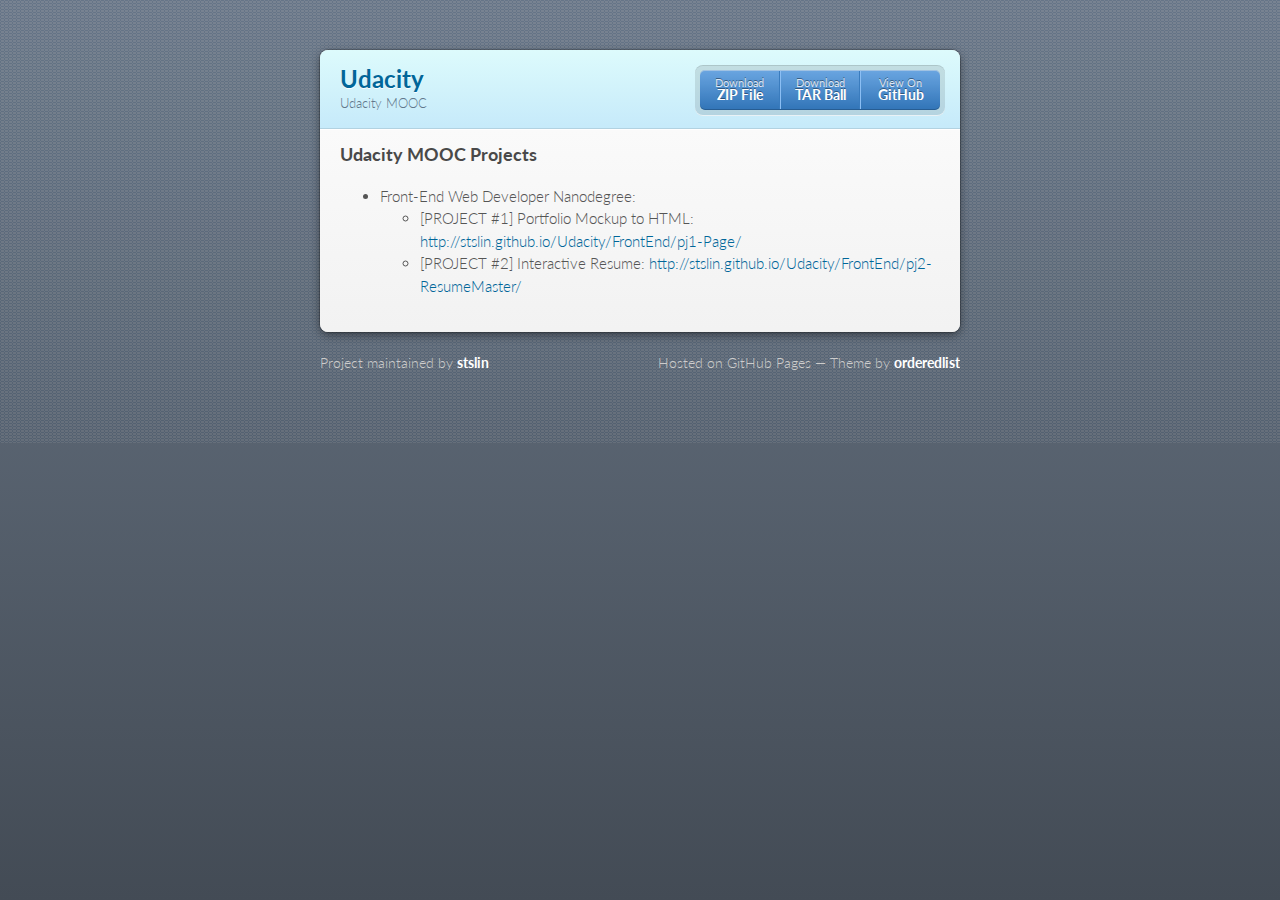
==== index.html @ 6cd15152 "Create gh-pages branch via GitHub" ====
<!doctype html>
<html>
  <head>
    <meta charset="utf-8">
    <meta http-equiv="X-UA-Compatible" content="chrome=1">
    <title>Udacity by stslin</title>

    <link rel="stylesheet" href="stylesheets/styles.css">
    <link rel="stylesheet" href="stylesheets/pygment_trac.css">
    <script src="javascripts/scale.fix.js"></script>
    <meta name="viewport" content="width=device-width, initial-scale=1, user-scalable=no">

    <!--[if lt IE 9]>
    <script src="//html5shiv.googlecode.com/svn/trunk/html5.js"></script>
    <![endif]-->
  </head>
  <body>
    <div class="wrapper">
      <header>
        <h1>Udacity</h1>
        <p>Udacity MOOC</p>
        <p class="view"><a href="https://github.com/stslin/Udacity">View the Project on GitHub <small>stslin/Udacity</small></a></p>
        <ul>
          <li><a href="https://github.com/stslin/Udacity/zipball/master">Download <strong>ZIP File</strong></a></li>
          <li><a href="https://github.com/stslin/Udacity/tarball/master">Download <strong>TAR Ball</strong></a></li>
          <li><a href="https://github.com/stslin/Udacity">View On <strong>GitHub</strong></a></li>
        </ul>
      </header>
      <section>
        <h3>
<a id="udacity-mooc-projects" class="anchor" href="#udacity-mooc-projects" aria-hidden="true"><span class="octicon octicon-link"></span></a>Udacity MOOC Projects</h3>

<ul>
<li>Front-End Web Developer Nanodegree:

<ul>
<li>[PROJECT #1] Portfolio Mockup to HTML: <a href="http://stslin.github.io/Udacity/FrontEnd/pj1-Page/">http://stslin.github.io/Udacity/FrontEnd/pj1-Page/</a>
</li>
<li>[PROJECT #2] Interactive Resume: <a href="http://stslin.github.io/Udacity/FrontEnd/pj2-ResumeMaster/">http://stslin.github.io/Udacity/FrontEnd/pj2-ResumeMaster/</a>
</li>
</ul>
</li>
</ul>
      </section>
    </div>
    <footer>
      <p>Project maintained by <a href="https://github.com/stslin">stslin</a></p>
      <p>Hosted on GitHub Pages &mdash; Theme by <a href="https://github.com/orderedlist">orderedlist</a></p>
    </footer>
    <!--[if !IE]><script>fixScale(document);</script><![endif]-->
              <script type="text/javascript">
            var gaJsHost = (("https:" == document.location.protocol) ? "https://ssl." : "http://www.");
            document.write(unescape("%3Cscript src='" + gaJsHost + "google-analytics.com/ga.js' type='text/javascript'%3E%3C/script%3E"));
          </script>
          <script type="text/javascript">
            try {
              var pageTracker = _gat._getTracker("UA-60026752-1");
            pageTracker._trackPageview();
            } catch(err) {}
          </script>

  </body>
</html>
---- stylesheets/styles.css ----
@import url(https://fonts.googleapis.com/css?family=Lato:300italic,700italic,300,700);
html {
  background: #6C7989;
  background: #6c7989 -webkit-gradient(linear, 50% 0%, 50% 100%, color-stop(0%, #6c7989), color-stop(100%, #434b55)) fixed;
  background: #6c7989 -webkit-linear-gradient(#6c7989, #434b55) fixed;
  background: #6c7989 -moz-linear-gradient(#6c7989, #434b55) fixed;
  background: #6c7989 -o-linear-gradient(#6c7989, #434b55) fixed;
  background: #6c7989 -ms-linear-gradient(#6c7989, #434b55) fixed;
  background: #6c7989 linear-gradient(#6c7989, #434b55) fixed;
}

body {
  padding: 50px 0;
  margin: 0;
  font: 14px/1.5 Lato, "Helvetica Neue", Helvetica, Arial, sans-serif;
  color: #555;
  font-weight: 300;
  background: url('[data-uri]') fixed;
}

.wrapper {
  width: 640px;
  margin: 0 auto;
  background: #DEDEDE;
  -webkit-border-radius: 8px;
  -moz-border-radius: 8px;
  -ms-border-radius: 8px;
  -o-border-radius: 8px;
  border-radius: 8px;
  -webkit-box-shadow: rgba(0, 0, 0, 0.2) 0 0 0 1px, rgba(0, 0, 0, 0.45) 0 3px 10px;
  -moz-box-shadow: rgba(0, 0, 0, 0.2) 0 0 0 1px, rgba(0, 0, 0, 0.45) 0 3px 10px;
  box-shadow: rgba(0, 0, 0, 0.2) 0 0 0 1px, rgba(0, 0, 0, 0.45) 0 3px 10px;
}

header, section, footer {
  display: block;
}

a {
  color: #069;
  text-decoration: none;
}

p {
  margin: 0 0 20px;
  padding: 0;
}

strong {
  color: #222;
  font-weight: 700;
}

header {
  -webkit-border-radius: 8px 8px 0 0;
  -moz-border-radius: 8px 8px 0 0;
  -ms-border-radius: 8px 8px 0 0;
  -o-border-radius: 8px 8px 0 0;
  border-radius: 8px 8px 0 0;
  background: #C6EAFA;
  background: -webkit-gradient(linear, 50% 0%, 50% 100%, color-stop(0%, #ddfbfc), color-stop(100%, #c6eafa));
  background: -webkit-linear-gradient(#ddfbfc, #c6eafa);
  background: -moz-linear-gradient(#ddfbfc, #c6eafa);
  background: -o-linear-gradient(#ddfbfc, #c6eafa);
  background: -ms-linear-gradient(#ddfbfc, #c6eafa);
  background: linear-gradient(#ddfbfc, #c6eafa);
  position: relative;
  padding: 15px 20px;
  border-bottom: 1px solid #B2D2E1;
}
header h1 {
  margin: 0;
  padding: 0;
  font-size: 24px;
  line-height: 1.2;
  color: #069;
  text-shadow: rgba(255, 255, 255, 0.9) 0 1px 0;
}
header.without-description h1 {
  margin: 10px 0;
}
header p {
  margin: 0;
  color: #61778B;
  width: 300px;
  font-size: 13px;
}
header p.view {
  display: none;
  font-weight: 700;
  text-shadow: rgba(255, 255, 255, 0.9) 0 1px 0;
  -webkit-font-smoothing: antialiased;
}
header p.view a {
  color: #06c;
}
header p.view small {
  font-weight: 400;
}
header ul {
  margin: 0;
  padding: 0;
  list-style: none;
  position: absolute;
  z-index: 1;
  right: 20px;
  top: 20px;
  height: 38px;
  padding: 1px 0;
  background: #5198DF;
  background: -webkit-gradient(linear, 50% 0%, 50% 100%, color-stop(0%, #77b9fb), color-stop(100%, #3782cd));
  background: -webkit-linear-gradient(#77b9fb, #3782cd);
  background: -moz-linear-gradient(#77b9fb, #3782cd);
  background: -o-linear-gradient(#77b9fb, #3782cd);
  background: -ms-linear-gradient(#77b9fb, #3782cd);
  background: linear-gradient(#77b9fb, #3782cd);
  border-radius: 5px;
  -webkit-box-shadow: inset rgba(255, 255, 255, 0.45) 0 1px 0, inset rgba(0, 0, 0, 0.2) 0 -1px 0;
  -moz-box-shadow: inset rgba(255, 255, 255, 0.45) 0 1px 0, inset rgba(0, 0, 0, 0.2) 0 -1px 0;
  box-shadow: inset rgba(255, 255, 255, 0.45) 0 1px 0, inset rgba(0, 0, 0, 0.2) 0 -1px 0;
  width: auto;
}
header ul:before {
  content: '';
  position: absolute;
  z-index: -1;
  left: -5px;
  top: -4px;
  right: -5px;
  bottom: -6px;
  background: rgba(0, 0, 0, 0.1);
  -webkit-border-radius: 8px;
  -moz-border-radius: 8px;
  -ms-border-radius: 8px;
  -o-border-radius: 8px;
  border-radius: 8px;
  -webkit-box-shadow: rgba(0, 0, 0, 0.2) 0 -1px 0, inset rgba(255, 255, 255, 0.7) 0 -1px 0;
  -moz-box-shadow: rgba(0, 0, 0, 0.2) 0 -1px 0, inset rgba(255, 255, 255, 0.7) 0 -1px 0;
  box-shadow: rgba(0, 0, 0, 0.2) 0 -1px 0, inset rgba(255, 255, 255, 0.7) 0 -1px 0;
}
header ul li {
  width: 79px;
  float: left;
  border-right: 1px solid #3A7CBE;
  height: 38px;
}
header ul li.single {
  border: none;
}
header ul li + li {
  width: 78px;
  border-left: 1px solid #8BBEF3;
}
header ul li + li + li {
  border-right: none;
  width: 79px;
}
header ul a {
  line-height: 1;
  font-size: 11px;
  color: #fff;
  color: rgba(255, 255, 255, 0.8);
  display: block;
  text-align: center;
  font-weight: 400;
  padding-top: 6px;
  height: 40px;
  text-shadow: rgba(0, 0, 0, 0.4) 0 -1px 0;
}
header ul a strong {
  font-size: 14px;
  display: block;
  color: #fff;
  -webkit-font-smoothing: antialiased;
}

section {
  padding: 15px 20px;
  font-size: 15px;
  border-top: 1px solid #fff;
  background: -webkit-gradient(linear, 50% 0%, 50% 700, color-stop(0%, #fafafa), color-stop(100%, #dedede));
  background: -webkit-linear-gradient(#fafafa, #dedede 700px);
  background: -moz-linear-gradient(#fafafa, #dedede 700px);
  background: -o-linear-gradient(#fafafa, #dedede 700px);
  background: -ms-linear-gradient(#fafafa, #dedede 700px);
  background: linear-gradient(#fafafa, #dedede 700px);
  -webkit-border-radius: 0 0 8px 8px;
  -moz-border-radius: 0 0 8px 8px;
  -ms-border-radius: 0 0 8px 8px;
  -o-border-radius: 0 0 8px 8px;
  border-radius: 0 0 8px 8px;
  position: relative;
}

h1, h2, h3, h4, h5, h6 {
  color: #222;
  padding: 0;
  margin: 0 0 20px;
  line-height: 1.2;
}

p, ul, ol, table, pre, dl {
  margin: 0 0 20px;
}

h1, h2, h3 {
  line-height: 1.1;
}

h1 {
  font-size: 28px;
}

h2 {
  color: #393939;
}

h3, h4, h5, h6 {
  color: #494949;
}

blockquote {
  margin: 0 -20px 20px;
  padding: 15px 20px 1px 40px;
  font-style: italic;
  background: #ccc;
  background: rgba(0, 0, 0, 0.06);
  color: #222;
}

img {
  max-width: 100%;
}

code, pre {
  font-family: Monaco, Bitstream Vera Sans Mono, Lucida Console, Terminal;
  color: #333;
  font-size: 12px;
  overflow-x: auto;
}

pre {
  padding: 20px;
  background: #3A3C42;
  color: #f8f8f2;
  margin: 0 -20px 20px;
}
pre code {
  color: #f8f8f2;
}
li pre {
  margin-left: -60px;
  padding-left: 60px;
}

table {
  width: 100%;
  border-collapse: collapse;
}

th, td {
  text-align: left;
  padding: 5px 10px;
  border-bottom: 1px solid #aaa;
}

dt {
  color: #222;
  font-weight: 700;
}

th {
  color: #222;
}

small {
  font-size: 11px;
}

hr {
  border: 0;
  background: #aaa;
  height: 1px;
  margin: 0 0 20px;
}

footer {
  width: 640px;
  margin: 0 auto;
  padding: 20px 0 0;
  color: #ccc;
  overflow: hidden;
}
footer a {
  color: #fff;
  font-weight: bold;
}
footer p {
  float: left;
}
footer p + p {
  float: right;
}

@media print, screen and (max-width: 740px) {
  body {
    padding: 0;
  }

  .wrapper {
    -webkit-border-radius: 0;
    -moz-border-radius: 0;
    -ms-border-radius: 0;
    -o-border-radius: 0;
    border-radius: 0;
    -webkit-box-shadow: none;
    -moz-box-shadow: none;
    box-shadow: none;
    width: 100%;
  }

  footer {
    -webkit-border-radius: 0;
    -moz-border-radius: 0;
    -ms-border-radius: 0;
    -o-border-radius: 0;
    border-radius: 0;
    padding: 20px;
    width: auto;
  }
  footer p {
    float: none;
    margin: 0;
  }
  footer p + p {
    float: none;
  }
}
@media print, screen and (max-width:580px) {
  header ul {
    display: none;
  }

  header p.view {
    display: block;
  }

  header p {
    width: 100%;
  }
}
@media print {
  header p.view a small:before {
    content: 'at http://github.com/';
  }
}
---- stylesheets/pygment_trac.css ----
.highlight .hll { background-color: #49483e }
.highlight  { background: #3A3C42; color: #f8f8f2 }
.highlight .c { color: #75715e } /* Comment */
.highlight .err { color: #960050; background-color: #1e0010 } /* Error */
.highlight .k { color: #66d9ef } /* Keyword */
.highlight .l { color: #ae81ff } /* Literal */
.highlight .n { color: #f8f8f2 } /* Name */
.highlight .o { color: #f92672 } /* Operator */
.highlight .p { color: #f8f8f2 } /* Punctuation */
.highlight .cm { color: #75715e } /* Comment.Multiline */
.highlight .cp { color: #75715e } /* Comment.Preproc */
.highlight .c1 { color: #75715e } /* Comment.Single */
.highlight .cs { color: #75715e } /* Comment.Special */
.highlight .ge { font-style: italic } /* Generic.Emph */
.highlight .gs { font-weight: bold } /* Generic.Strong */
.highlight .kc { color: #66d9ef } /* Keyword.Constant */
.highlight .kd { color: #66d9ef } /* Keyword.Declaration */
.highlight .kn { color: #f92672 } /* Keyword.Namespace */
.highlight .kp { color: #66d9ef } /* Keyword.Pseudo */
.highlight .kr { color: #66d9ef } /* Keyword.Reserved */
.highlight .kt { color: #66d9ef } /* Keyword.Type */
.highlight .ld { color: #e6db74 } /* Literal.Date */
.highlight .m { color: #ae81ff } /* Literal.Number */
.highlight .s { color: #e6db74 } /* Literal.String */
.highlight .na { color: #a6e22e } /* Name.Attribute */
.highlight .nb { color: #f8f8f2 } /* Name.Builtin */
.highlight .nc { color: #a6e22e } /* Name.Class */
.highlight .no { color: #66d9ef } /* Name.Constant */
.highlight .nd { color: #a6e22e } /* Name.Decorator */
.highlight .ni { color: #f8f8f2 } /* Name.Entity */
.highlight .ne { color: #a6e22e } /* Name.Exception */
.highlight .nf { color: #a6e22e } /* Name.Function */
.highlight .nl { color: #f8f8f2 } /* Name.Label */
.highlight .nn { color: #f8f8f2 } /* Name.Namespace */
.highlight .nx { color: #a6e22e } /* Name.Other */
.highlight .py { color: #f8f8f2 } /* Name.Property */
.highlight .nt { color: #f92672 } /* Name.Tag */
.highlight .nv { color: #f8f8f2 } /* Name.Variable */
.highlight .ow { color: #f92672 } /* Operator.Word */
.highlight .w { color: #f8f8f2 } /* Text.Whitespace */
.highlight .mf { color: #ae81ff } /* Literal.Number.Float */
.highlight .mh { color: #ae81ff } /* Literal.Number.Hex */
.highlight .mi { color: #ae81ff } /* Literal.Number.Integer */
.highlight .mo { color: #ae81ff } /* Literal.Number.Oct */
.highlight .sb { color: #e6db74 } /* Literal.String.Backtick */
.highlight .sc { color: #e6db74 } /* Literal.String.Char */
.highlight .sd { color: #e6db74 } /* Literal.String.Doc */
.highlight .s2 { color: #e6db74 } /* Literal.String.Double */
.highlight .se { color: #ae81ff } /* Literal.String.Escape */
.highlight .sh { color: #e6db74 } /* Literal.String.Heredoc */
.highlight .si { color: #e6db74 } /* Literal.String.Interpol */
.highlight .sx { color: #e6db74 } /* Literal.String.Other */
.highlight .sr { color: #e6db74 } /* Literal.String.Regex */
.highlight .s1 { color: #e6db74 } /* Literal.String.Single */
.highlight .ss { color: #e6db74 } /* Literal.String.Symbol */
.highlight .bp { color: #f8f8f2 } /* Name.Builtin.Pseudo */
.highlight .vc { color: #f8f8f2 } /* Name.Variable.Class */
.highlight .vg { color: #f8f8f2 } /* Name.Variable.Global */
.highlight .vi { color: #f8f8f2 } /* Name.Variable.Instance */
.highlight .il { color: #ae81ff } /* Literal.Number.Integer.Long */
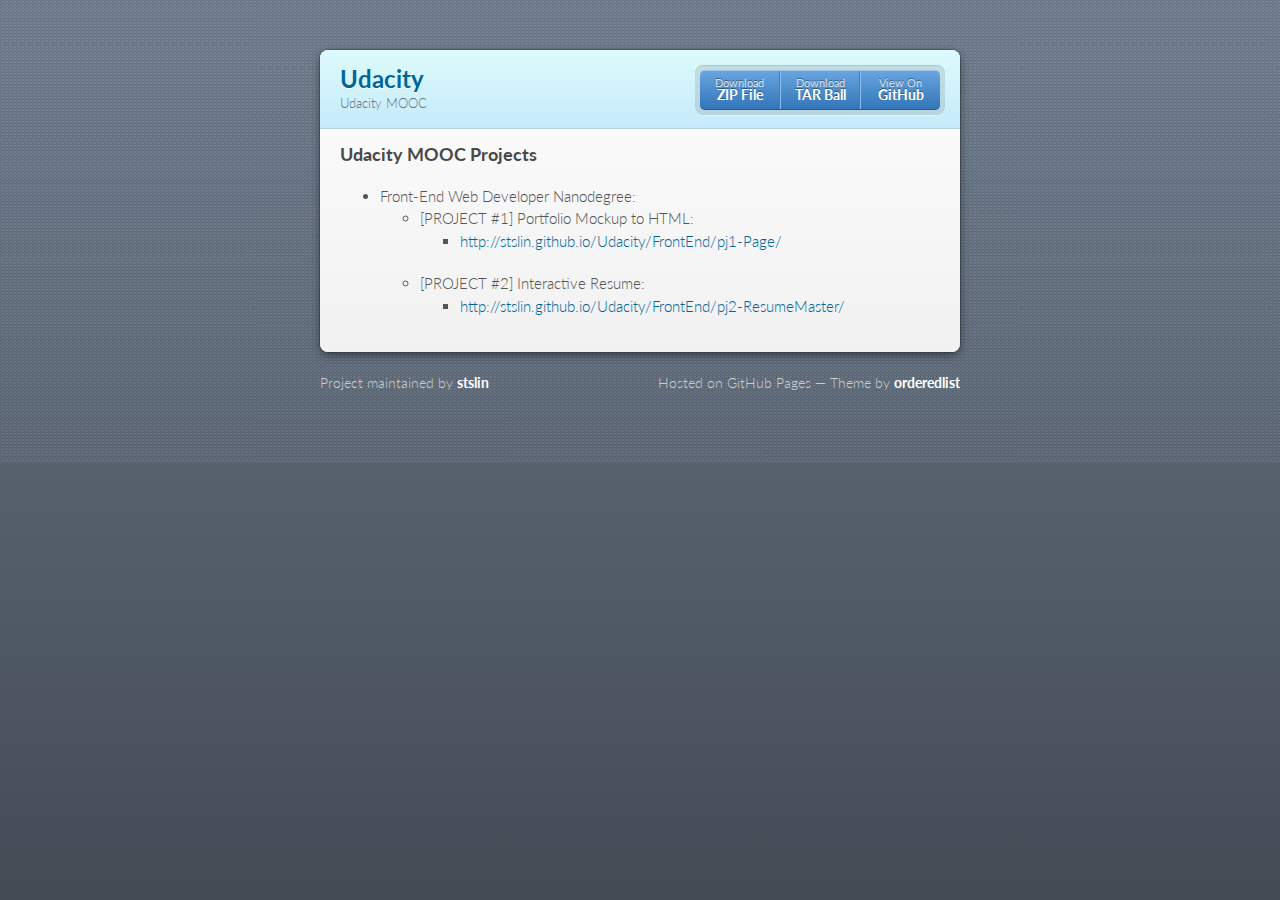
==== commit b7b6fdf6: "Create gh-pages branch via GitHub" ====
--- a/index.html
+++ b/index.html
@@ -34,9 +34,17 @@
 <li>Front-End Web Developer Nanodegree:
 
 <ul>
-<li>[PROJECT #1] Portfolio Mockup to HTML: <a href="http://stslin.github.io/Udacity/FrontEnd/pj1-Page/">http://stslin.github.io/Udacity/FrontEnd/pj1-Page/</a>
+<li>[PROJECT #1] Portfolio Mockup to HTML: 
+
+<ul>
+<li><a href="http://stslin.github.io/Udacity/FrontEnd/pj1-Page/">http://stslin.github.io/Udacity/FrontEnd/pj1-Page/</a></li>
+</ul>
 </li>
-<li>[PROJECT #2] Interactive Resume: <a href="http://stslin.github.io/Udacity/FrontEnd/pj2-ResumeMaster/">http://stslin.github.io/Udacity/FrontEnd/pj2-ResumeMaster/</a>
+<li>[PROJECT #2] Interactive Resume: 
+
+<ul>
+<li><a href="http://stslin.github.io/Udacity/FrontEnd/pj2-ResumeMaster/">http://stslin.github.io/Udacity/FrontEnd/pj2-ResumeMaster/</a></li>
+</ul>
 </li>
 </ul>
 </li>
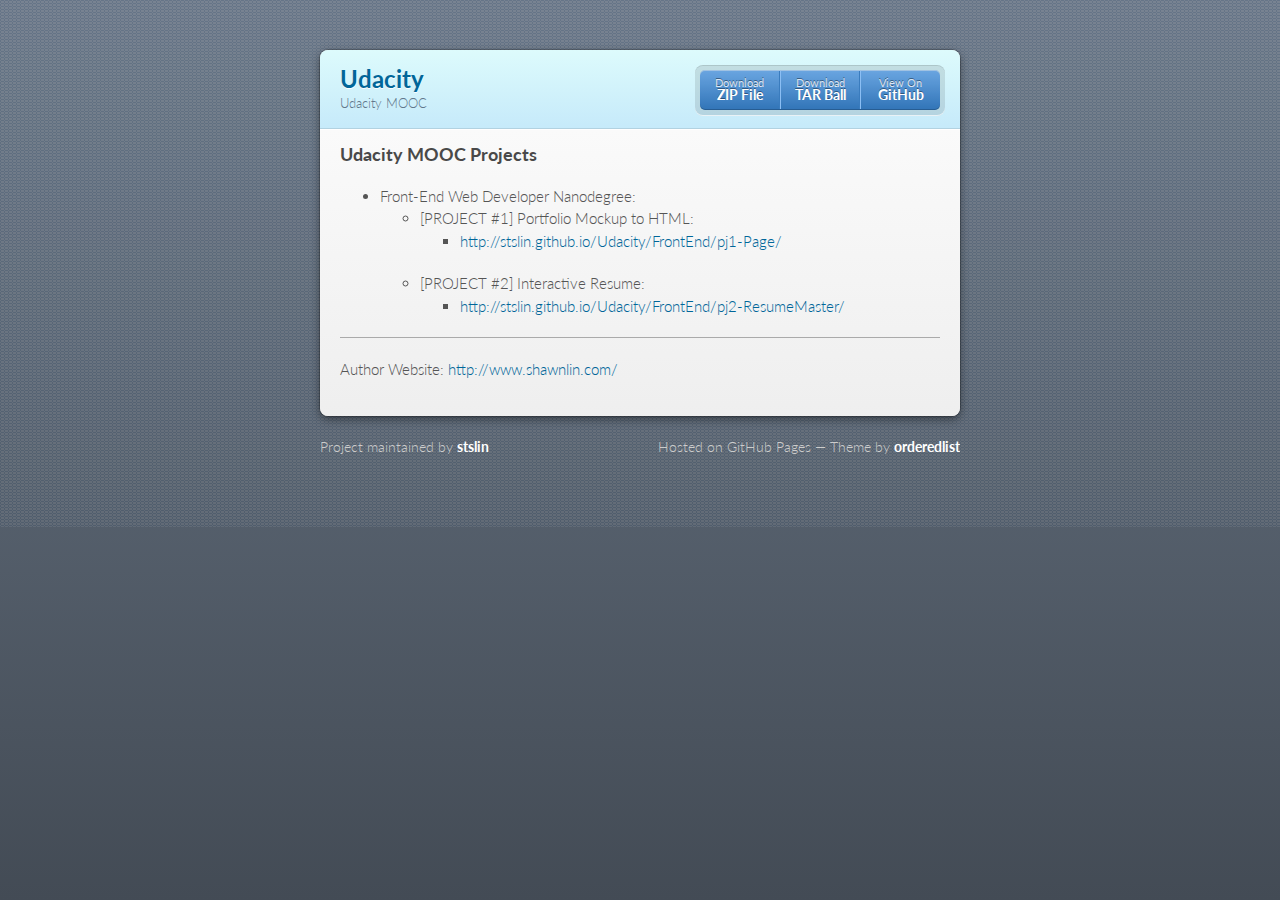
==== commit e52bee3a: "Create gh-pages branch via GitHub" ====
--- a/index.html
+++ b/index.html
@@ -49,6 +49,10 @@
 </ul>
 </li>
 </ul>
+
+<hr>
+
+<p>Author Website: <a href="http://www.shawnlin.com/">http://www.shawnlin.com/</a></p>
       </section>
     </div>
     <footer>
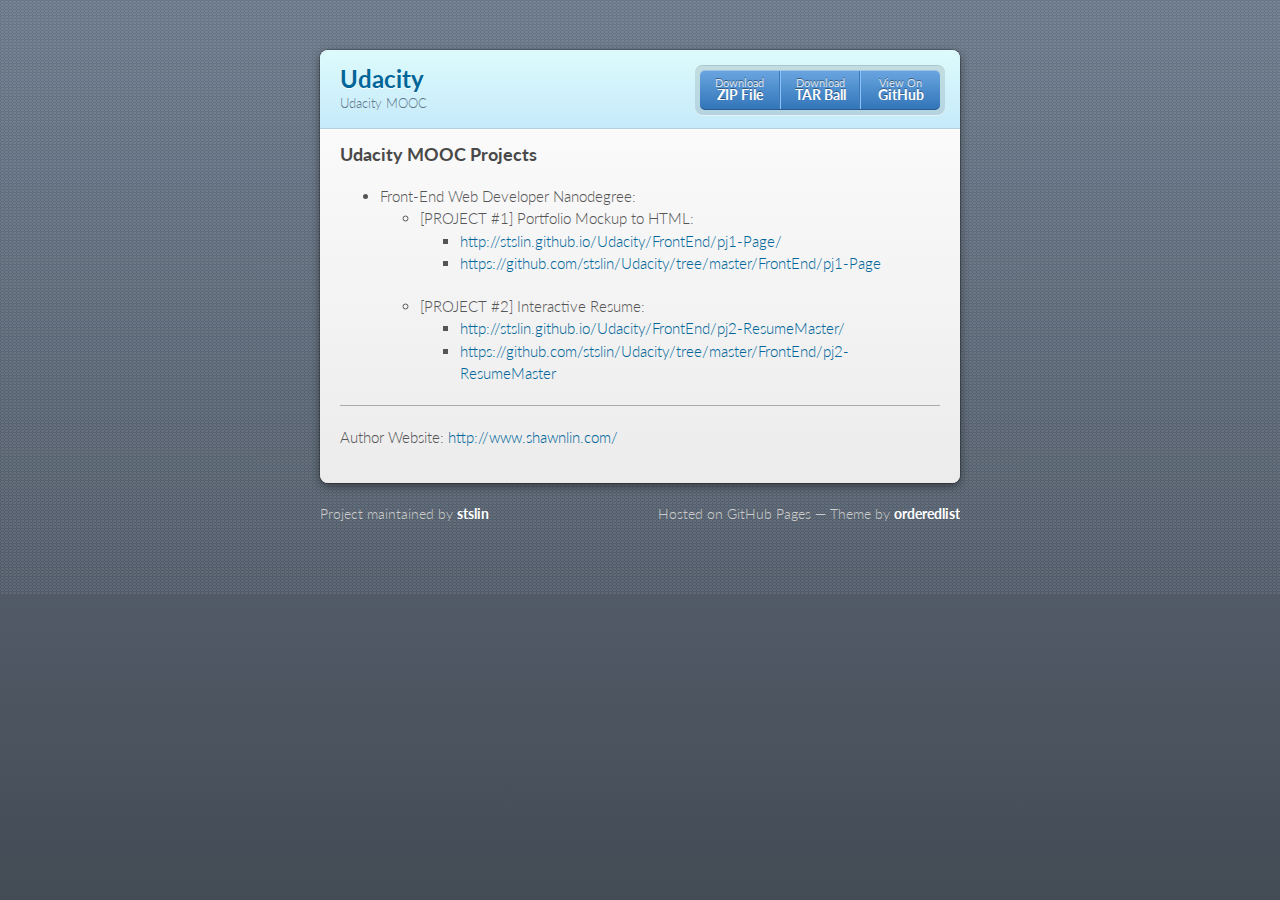
==== commit 0453eda8: "Create gh-pages branch via GitHub" ====
--- a/index.html
+++ b/index.html
@@ -38,12 +38,14 @@
 
 <ul>
 <li><a href="http://stslin.github.io/Udacity/FrontEnd/pj1-Page/">http://stslin.github.io/Udacity/FrontEnd/pj1-Page/</a></li>
+<li><a href="https://github.com/stslin/Udacity/tree/master/FrontEnd/pj1-Page">https://github.com/stslin/Udacity/tree/master/FrontEnd/pj1-Page</a></li>
 </ul>
 </li>
 <li>[PROJECT #2] Interactive Resume: 
 
 <ul>
 <li><a href="http://stslin.github.io/Udacity/FrontEnd/pj2-ResumeMaster/">http://stslin.github.io/Udacity/FrontEnd/pj2-ResumeMaster/</a></li>
+<li><a href="https://github.com/stslin/Udacity/tree/master/FrontEnd/pj2-ResumeMaster">https://github.com/stslin/Udacity/tree/master/FrontEnd/pj2-ResumeMaster</a></li>
 </ul>
 </li>
 </ul>
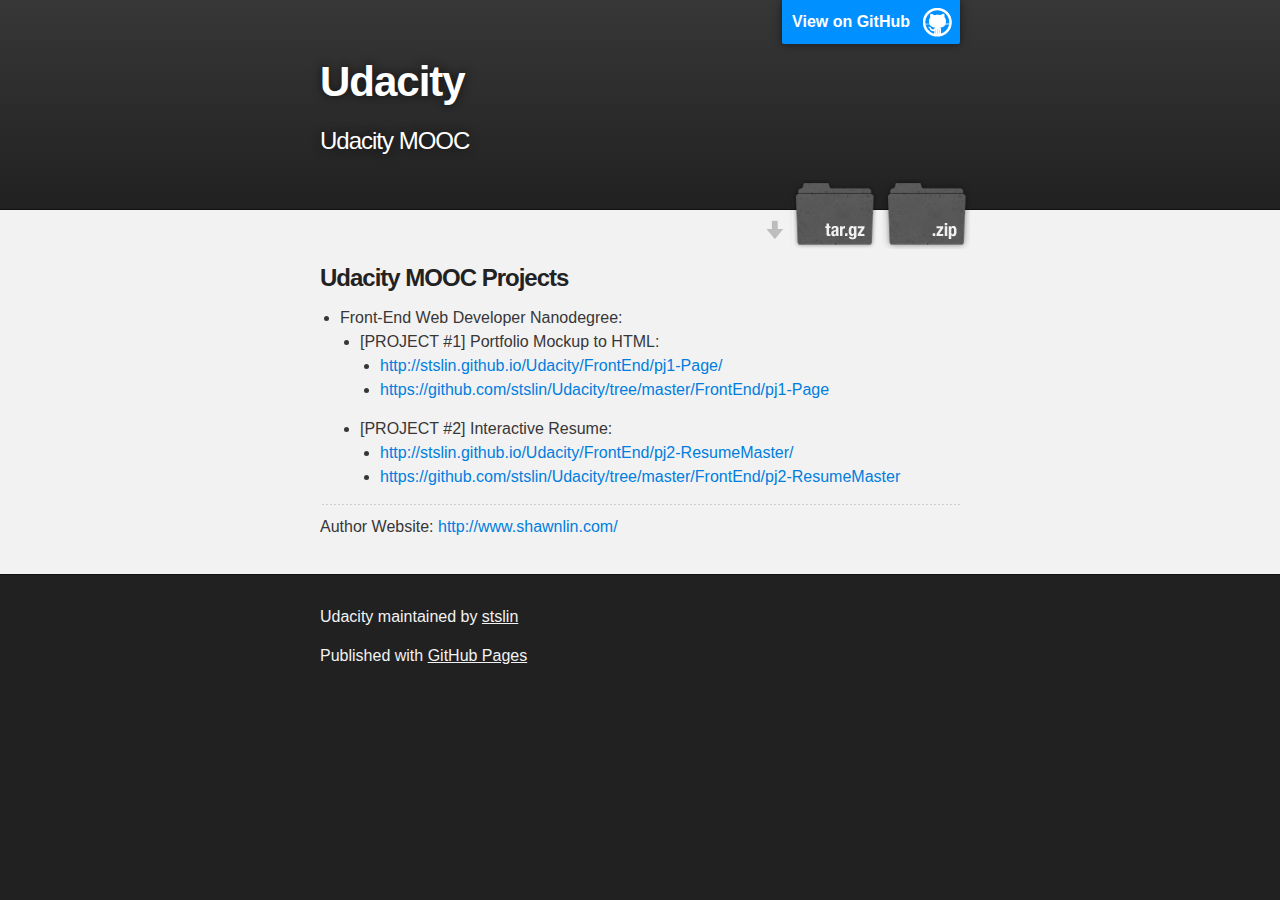
==== commit 80eea13b: "Create gh-pages branch via GitHub" ====
--- a/index.html
+++ b/index.html
@@ -1,32 +1,36 @@
-<!doctype html>
+<!DOCTYPE html>
 <html>
+
   <head>
-    <meta charset="utf-8">
+    <meta charset='utf-8'>
     <meta http-equiv="X-UA-Compatible" content="chrome=1">
-    <title>Udacity by stslin</title>
+    <meta name="description" content="Udacity : Udacity MOOC">
 
-    <link rel="stylesheet" href="stylesheets/styles.css">
-    <link rel="stylesheet" href="stylesheets/pygment_trac.css">
-    <script src="javascripts/scale.fix.js"></script>
-    <meta name="viewport" content="width=device-width, initial-scale=1, user-scalable=no">
+    <link rel="stylesheet" type="text/css" media="screen" href="stylesheets/stylesheet.css">
 
-    <!--[if lt IE 9]>
-    <script src="//html5shiv.googlecode.com/svn/trunk/html5.js"></script>
-    <![endif]-->
+    <title>Udacity</title>
   </head>
+
   <body>
-    <div class="wrapper">
-      <header>
-        <h1>Udacity</h1>
-        <p>Udacity MOOC</p>
-        <p class="view"><a href="https://github.com/stslin/Udacity">View the Project on GitHub <small>stslin/Udacity</small></a></p>
-        <ul>
-          <li><a href="https://github.com/stslin/Udacity/zipball/master">Download <strong>ZIP File</strong></a></li>
-          <li><a href="https://github.com/stslin/Udacity/tarball/master">Download <strong>TAR Ball</strong></a></li>
-          <li><a href="https://github.com/stslin/Udacity">View On <strong>GitHub</strong></a></li>
-        </ul>
-      </header>
-      <section>
+
+    <!-- HEADER -->
+    <div id="header_wrap" class="outer">
+        <header class="inner">
+          <a id="forkme_banner" href="https://github.com/stslin/Udacity">View on GitHub</a>
+
+          <h1 id="project_title">Udacity</h1>
+          <h2 id="project_tagline">Udacity MOOC</h2>
+
+            <section id="downloads">
+              <a class="zip_download_link" href="https://github.com/stslin/Udacity/zipball/master">Download this project as a .zip file</a>
+              <a class="tar_download_link" href="https://github.com/stslin/Udacity/tarball/master">Download this project as a tar.gz file</a>
+            </section>
+        </header>
+    </div>
+
+    <!-- MAIN CONTENT -->
+    <div id="main_content_wrap" class="outer">
+      <section id="main_content" class="inner">
         <h3>
 <a id="udacity-mooc-projects" class="anchor" href="#udacity-mooc-projects" aria-hidden="true"><span class="octicon octicon-link"></span></a>Udacity MOOC Projects</h3>
 
@@ -57,11 +61,15 @@
 <p>Author Website: <a href="http://www.shawnlin.com/">http://www.shawnlin.com/</a></p>
       </section>
     </div>
-    <footer>
-      <p>Project maintained by <a href="https://github.com/stslin">stslin</a></p>
-      <p>Hosted on GitHub Pages &mdash; Theme by <a href="https://github.com/orderedlist">orderedlist</a></p>
-    </footer>
-    <!--[if !IE]><script>fixScale(document);</script><![endif]-->
+
+    <!-- FOOTER  -->
+    <div id="footer_wrap" class="outer">
+      <footer class="inner">
+        <p class="copyright">Udacity maintained by <a href="https://github.com/stslin">stslin</a></p>
+        <p>Published with <a href="http://pages.github.com">GitHub Pages</a></p>
+      </footer>
+    </div>
+
               <script type="text/javascript">
             var gaJsHost = (("https:" == document.location.protocol) ? "https://ssl." : "http://www.");
             document.write(unescape("%3Cscript src='" + gaJsHost + "google-analytics.com/ga.js' type='text/javascript'%3E%3C/script%3E"));
@@ -73,5 +81,6 @@
             } catch(err) {}
           </script>
 
+
   </body>
-</html>+</html>
--- a/stylesheets/stylesheet.css
+++ b/stylesheets/stylesheet.css
@@ -0,0 +1,425 @@
+/*******************************************************************************
+Slate Theme for GitHub Pages
+by Jason Costello, @jsncostello
+*******************************************************************************/
+
+@import url(pygment_trac.css);
+
+/*******************************************************************************
+MeyerWeb Reset
+*******************************************************************************/
+
+html, body, div, span, applet, object, iframe,
+h1, h2, h3, h4, h5, h6, p, blockquote, pre,
+a, abbr, acronym, address, big, cite, code,
+del, dfn, em, img, ins, kbd, q, s, samp,
+small, strike, strong, sub, sup, tt, var,
+b, u, i, center,
+dl, dt, dd, ol, ul, li,
+fieldset, form, label, legend,
+table, caption, tbody, tfoot, thead, tr, th, td,
+article, aside, canvas, details, embed,
+figure, figcaption, footer, header, hgroup,
+menu, nav, output, ruby, section, summary,
+time, mark, audio, video {
+  margin: 0;
+  padding: 0;
+  border: 0;
+  font: inherit;
+  vertical-align: baseline;
+}
+
+/* HTML5 display-role reset for older browsers */
+article, aside, details, figcaption, figure,
+footer, header, hgroup, menu, nav, section {
+  display: block;
+}
+
+ol, ul {
+  list-style: none;
+}
+
+table {
+  border-collapse: collapse;
+  border-spacing: 0;
+}
+
+/*******************************************************************************
+Theme Styles
+*******************************************************************************/
+
+body {
+  box-sizing: border-box;
+  color:#373737;
+  background: #212121;
+  font-size: 16px;
+  font-family: 'Myriad Pro', Calibri, Helvetica, Arial, sans-serif;
+  line-height: 1.5;
+  -webkit-font-smoothing: antialiased;
+}
+
+h1, h2, h3, h4, h5, h6 {
+  margin: 10px 0;
+  font-weight: 700;
+  color:#222222;
+  font-family: 'Lucida Grande', 'Calibri', Helvetica, Arial, sans-serif;
+  letter-spacing: -1px;
+}
+
+h1 {
+  font-size: 36px;
+  font-weight: 700;
+}
+
+h2 {
+  padding-bottom: 10px;
+  font-size: 32px;
+  background: url('../images/bg_hr.png') repeat-x bottom;
+}
+
+h3 {
+  font-size: 24px;
+}
+
+h4 {
+  font-size: 21px;
+}
+
+h5 {
+  font-size: 18px;
+}
+
+h6 {
+  font-size: 16px;
+}
+
+p {
+  margin: 10px 0 15px 0;
+}
+
+footer p {
+  color: #f2f2f2;
+}
+
+a {
+  text-decoration: none;
+  color: #007edf;
+  text-shadow: none;
+
+  transition: color 0.5s ease;
+  transition: text-shadow 0.5s ease;
+  -webkit-transition: color 0.5s ease;
+  -webkit-transition: text-shadow 0.5s ease;
+  -moz-transition: color 0.5s ease;
+  -moz-transition: text-shadow 0.5s ease;
+  -o-transition: color 0.5s ease;
+  -o-transition: text-shadow 0.5s ease;
+  -ms-transition: color 0.5s ease;
+  -ms-transition: text-shadow 0.5s ease;
+}
+
+a:hover, a:focus {text-decoration: underline;}
+
+footer a {
+  color: #F2F2F2;
+  text-decoration: underline;
+}
+
+em {
+  font-style: italic;
+}
+
+strong {
+  font-weight: bold;
+}
+
+img {
+  position: relative;
+  margin: 0 auto;
+  max-width: 739px;
+  padding: 5px;
+  margin: 10px 0 10px 0;
+  border: 1px solid #ebebeb;
+
+  box-shadow: 0 0 5px #ebebeb;
+  -webkit-box-shadow: 0 0 5px #ebebeb;
+  -moz-box-shadow: 0 0 5px #ebebeb;
+  -o-box-shadow: 0 0 5px #ebebeb;
+  -ms-box-shadow: 0 0 5px #ebebeb;
+}
+
+p img {
+  display: inline;
+  margin: 0;
+  padding: 0;
+  vertical-align: middle;
+  text-align: center;
+  border: none;
+}
+
+pre, code {
+  width: 100%;
+  color: #222;
+  background-color: #fff;
+
+  font-family: Monaco, "Bitstream Vera Sans Mono", "Lucida Console", Terminal, monospace;
+  font-size: 14px;
+
+  border-radius: 2px;
+  -moz-border-radius: 2px;
+  -webkit-border-radius: 2px;
+}
+
+pre {
+  width: 100%;
+  padding: 10px;
+  box-shadow: 0 0 10px rgba(0,0,0,.1);
+  overflow: auto;
+}
+
+code {
+  padding: 3px;
+  margin: 0 3px;
+  box-shadow: 0 0 10px rgba(0,0,0,.1);
+}
+
+pre code {
+  display: block;
+  box-shadow: none;
+}
+
+blockquote {
+  color: #666;
+  margin-bottom: 20px;
+  padding: 0 0 0 20px;
+  border-left: 3px solid #bbb;
+}
+
+
+ul, ol, dl {
+  margin-bottom: 15px
+}
+
+ul {
+  list-style-position: inside;
+  list-style: disc;
+  padding-left: 20px;
+}
+
+ol {
+  list-style-position: inside;
+  list-style: decimal;
+  padding-left: 20px;
+}
+
+dl dt {
+  font-weight: bold;
+}
+
+dl dd {
+  padding-left: 20px;
+  font-style: italic;
+}
+
+dl p {
+  padding-left: 20px;
+  font-style: italic;
+}
+
+hr {
+  height: 1px;
+  margin-bottom: 5px;
+  border: none;
+  background: url('../images/bg_hr.png') repeat-x center;
+}
+
+table {
+  border: 1px solid #373737;
+  margin-bottom: 20px;
+  text-align: left;
+ }
+
+th {
+  font-family: 'Lucida Grande', 'Helvetica Neue', Helvetica, Arial, sans-serif;
+  padding: 10px;
+  background: #373737;
+  color: #fff;
+ }
+
+td {
+  padding: 10px;
+  border: 1px solid #373737;
+ }
+
+form {
+  background: #f2f2f2;
+  padding: 20px;
+}
+
+/*******************************************************************************
+Full-Width Styles
+*******************************************************************************/
+
+.outer {
+  width: 100%;
+}
+
+.inner {
+  position: relative;
+  max-width: 640px;
+  padding: 20px 10px;
+  margin: 0 auto;
+}
+
+#forkme_banner {
+  display: block;
+  position: absolute;
+  top:0;
+  right: 10px;
+  z-index: 10;
+  padding: 10px 50px 10px 10px;
+  color: #fff;
+  background: url('../images/blacktocat.png') #0090ff no-repeat 95% 50%;
+  font-weight: 700;
+  box-shadow: 0 0 10px rgba(0,0,0,.5);
+  border-bottom-left-radius: 2px;
+  border-bottom-right-radius: 2px;
+}
+
+#header_wrap {
+  background: #212121;
+  background: -moz-linear-gradient(top, #373737, #212121);
+  background: -webkit-linear-gradient(top, #373737, #212121);
+  background: -ms-linear-gradient(top, #373737, #212121);
+  background: -o-linear-gradient(top, #373737, #212121);
+  background: linear-gradient(top, #373737, #212121);
+}
+
+#header_wrap .inner {
+  padding: 50px 10px 30px 10px;
+}
+
+#project_title {
+  margin: 0;
+  color: #fff;
+  font-size: 42px;
+  font-weight: 700;
+  text-shadow: #111 0px 0px 10px;
+}
+
+#project_tagline {
+  color: #fff;
+  font-size: 24px;
+  font-weight: 300;
+  background: none;
+  text-shadow: #111 0px 0px 10px;
+}
+
+#downloads {
+  position: absolute;
+  width: 210px;
+  z-index: 10;
+  bottom: -40px;
+  right: 0;
+  height: 70px;
+  background: url('../images/icon_download.png') no-repeat 0% 90%;
+}
+
+.zip_download_link {
+  display: block;
+  float: right;
+  width: 90px;
+  height:70px;
+  text-indent: -5000px;
+  overflow: hidden;
+  background: url(../images/sprite_download.png) no-repeat bottom left;
+}
+
+.tar_download_link {
+  display: block;
+  float: right;
+  width: 90px;
+  height:70px;
+  text-indent: -5000px;
+  overflow: hidden;
+  background: url(../images/sprite_download.png) no-repeat bottom right;
+  margin-left: 10px;
+}
+
+.zip_download_link:hover {
+  background: url(../images/sprite_download.png) no-repeat top left;
+}
+
+.tar_download_link:hover {
+  background: url(../images/sprite_download.png) no-repeat top right;
+}
+
+#main_content_wrap {
+  background: #f2f2f2;
+  border-top: 1px solid #111;
+  border-bottom: 1px solid #111;
+}
+
+#main_content {
+  padding-top: 40px;
+}
+
+#footer_wrap {
+  background: #212121;
+}
+
+
+
+/*******************************************************************************
+Small Device Styles
+*******************************************************************************/
+
+@media screen and (max-width: 480px) {
+  body {
+    font-size:14px;
+  }
+
+  #downloads {
+    display: none;
+  }
+
+  .inner {
+    min-width: 320px;
+    max-width: 480px;
+  }
+
+  #project_title {
+  font-size: 32px;
+  }
+
+  h1 {
+    font-size: 28px;
+  }
+
+  h2 {
+    font-size: 24px;
+  }
+
+  h3 {
+    font-size: 21px;
+  }
+
+  h4 {
+    font-size: 18px;
+  }
+
+  h5 {
+    font-size: 14px;
+  }
+
+  h6 {
+    font-size: 12px;
+  }
+
+  code, pre {
+    min-width: 320px;
+    max-width: 480px;
+    font-size: 11px;
+  }
+
+}
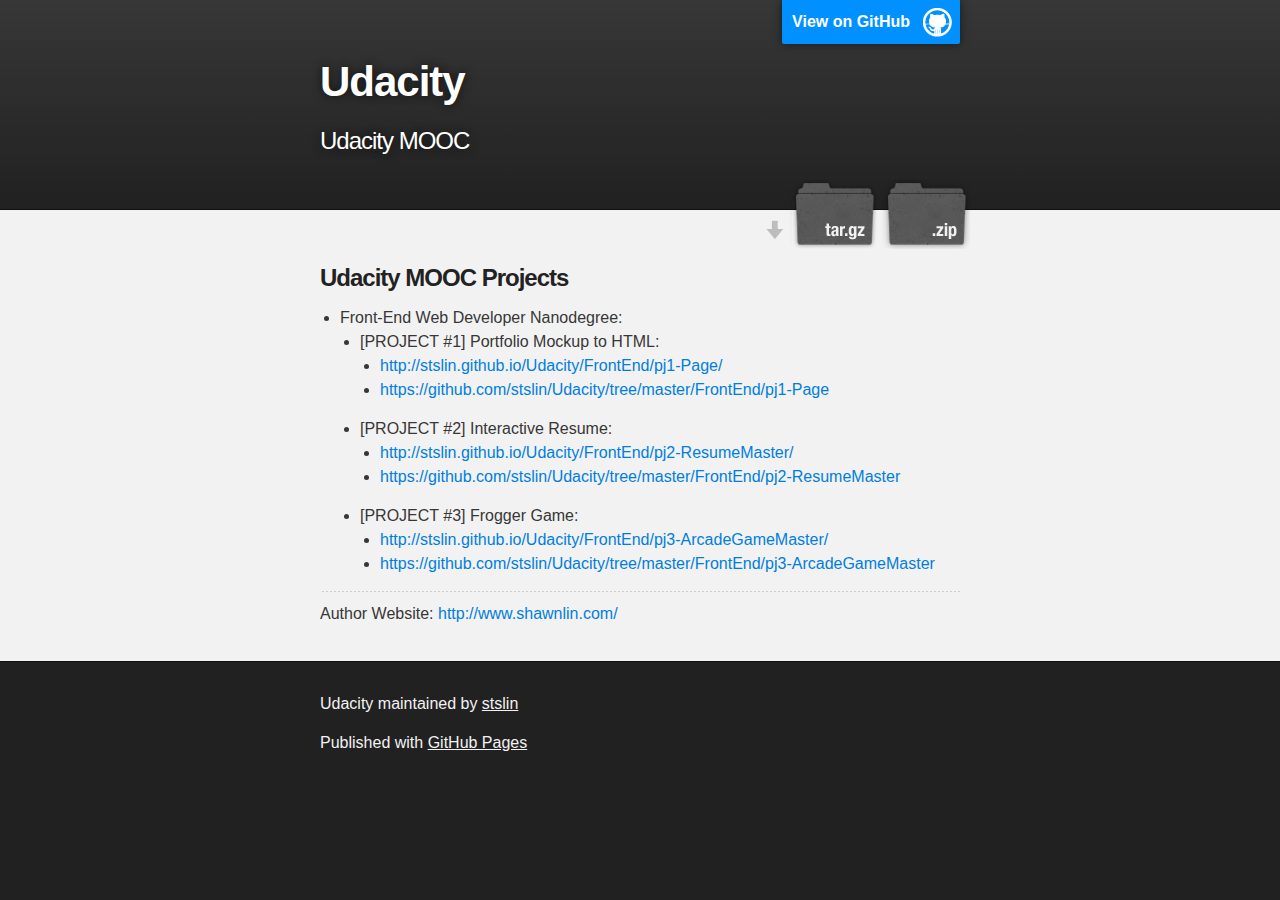
==== commit 31ddc0a4: "Create gh-pages branch via GitHub" ====
--- a/index.html
+++ b/index.html
@@ -52,6 +52,13 @@
 <li><a href="https://github.com/stslin/Udacity/tree/master/FrontEnd/pj2-ResumeMaster">https://github.com/stslin/Udacity/tree/master/FrontEnd/pj2-ResumeMaster</a></li>
 </ul>
 </li>
+<li>[PROJECT #3] Frogger Game: 
+
+<ul>
+<li><a href="http://stslin.github.io/Udacity/FrontEnd/pj3-ArcadeGameMaster/">http://stslin.github.io/Udacity/FrontEnd/pj3-ArcadeGameMaster/</a></li>
+<li><a href="https://github.com/stslin/Udacity/tree/master/FrontEnd/pj3-ArcadeGameMaster">https://github.com/stslin/Udacity/tree/master/FrontEnd/pj3-ArcadeGameMaster</a></li>
+</ul>
+</li>
 </ul>
 </li>
 </ul>
@@ -66,7 +73,7 @@
     <div id="footer_wrap" class="outer">
       <footer class="inner">
         <p class="copyright">Udacity maintained by <a href="https://github.com/stslin">stslin</a></p>
-        <p>Published with <a href="http://pages.github.com">GitHub Pages</a></p>
+        <p>Published with <a href="https://pages.github.com">GitHub Pages</a></p>
       </footer>
     </div>
 
